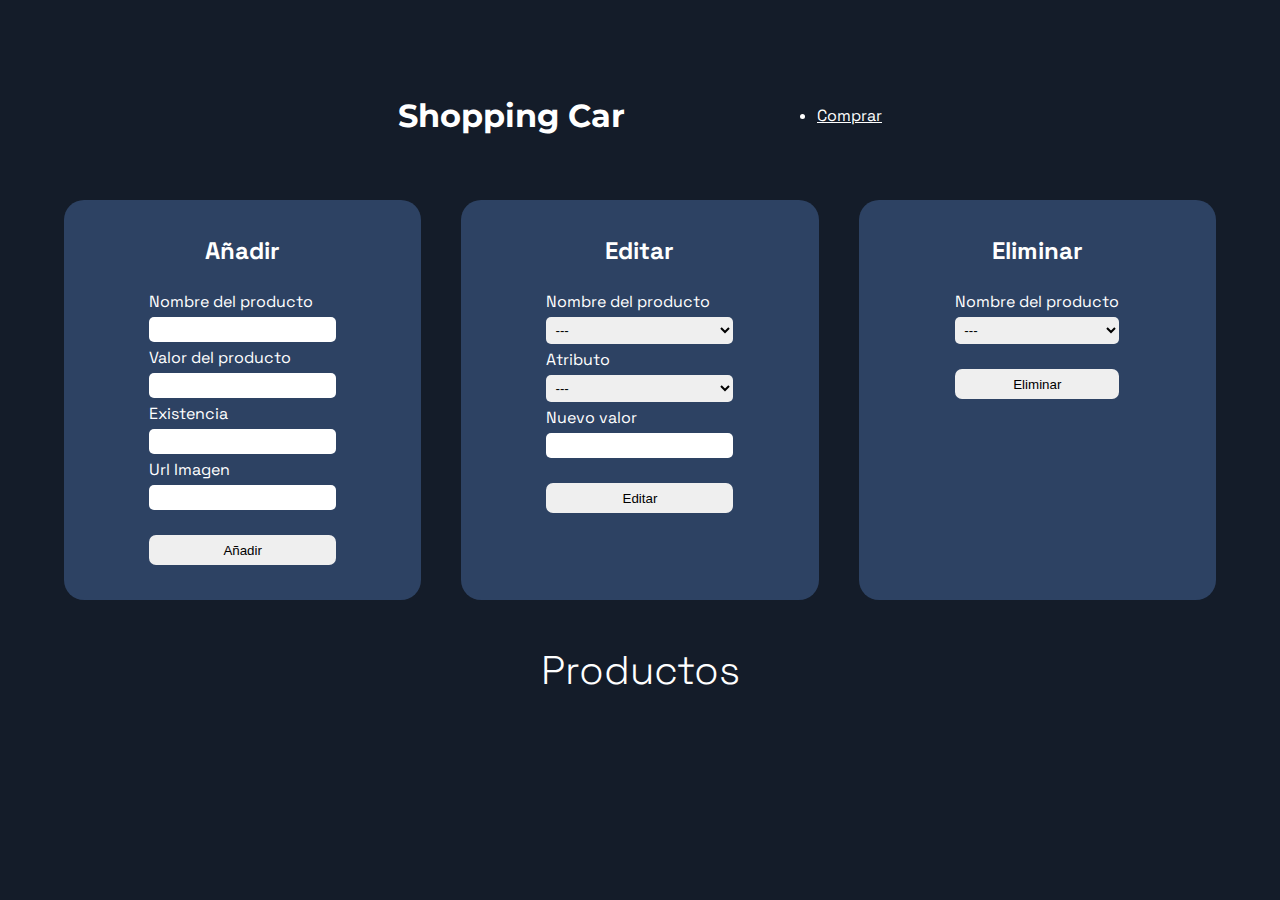
==== admin/admin.html @ 0a49dc3b "commit base con pagina web" ====
<!DOCTYPE html>
<html lang="en">

<head>
    <meta charset="UTF-8">
    <meta http-equiv="X-UA-Compatible" content="IE=edge">
    <meta name="viewport" content="width=device-width, initial-scale=1.0">
    <title>Carrito</title>

    <link rel="stylesheet" href="style.css">

    <link rel="preconnect" href="https://fonts.googleapis.com">
    <link rel="preconnect" href="https://fonts.googleapis.com">
    <link rel="preconnect" href="https://fonts.gstatic.com" crossorigin>
    <link href="https://fonts.googleapis.com/css2?family=Space+Grotesk:wght@400;500;600;700&display=swap"
        rel="stylesheet">
    <link rel="preconnect" href="https://fonts.googleapis.com">
    <link rel="preconnect" href="https://fonts.gstatic.com" crossorigin>
    <link href="https://fonts.googleapis.com/css2?family=Montserrat:wght@300;400;500;600;700&display=swap"
        rel="stylesheet">
</head>

<body>
    <header id="header">
        <h1>Shopping Car</h1>
        <li><ul><a href="../usuario/index.html">Comprar</a></ul></li>
    </header>

    <main>
        <div class="container">
            <!-- Añadir -->
            <div class="añadir">
                <h2>Añadir</h2>
                <form>
                    <label>Nombre del producto</label>
                    <input type="text" id="productoAñadir" name="nombreDelProducto">

                    <label>Valor del producto</label>
                    <input type="number" id="valorAñadir">

                    <label>Existencia</label>
                    <input type="number" id="existenciaAñadir">

                    <label>Url Imagen</label>
                    <input type="text" id="ImagenAñadir">

                    <input class="button" type="button" id="botonAñadir" value="Añadir">
                </form>
            </div>
            <!-- Editar -->
            <div class="editar">
                <h2>Editar</h2>
                <form>
                    <label>Nombre del producto</label>
                    <select id="productoEditar">
                        <option value="">---</option>
                    </select>

                    <label>Atributo</label>
                    <select id="atributoEditar">
                        <option value="">---</option>
                    </select>

                    <label>Nuevo valor</label>
                    <input type="text" id="nuevoAtributo">

                    <input class="button" type="button" id="botonEditar" value="Editar">
                </form>
            </div>

            <!-- Eliminar -->
            <div class="eliminar">
                <h2>Eliminar</h2>

                <form>
                    <label>Nombre del producto</label>
                    <select id="productoEliminar">
                        <option value="">---</option>
                    </select>
                    <input class="button" type="button" id="botonEliminar" value="Eliminar">
                </form>
            </div>
        </div>

        <!-- Mostrar el mensaje -->
        <div class="containerMensaje">
            <div id="mensaje"></div>
        </div>

        <!-- Productos -->
        <div class="containerProducts">
            <h2>Productos</h2>
            <div class="mostrarProductos" id="mostrarProductos">
                
            </div>
        </div>
        </div>
    </main>

    <script src="admin.js"></script>
</body>

</html>
---- admin/style.css ----
* {
    margin: 0;
    padding: 0;
    box-sizing: border-box;
    color: white;
}

body {
    font-family: 'Space Grotesk', sans-serif;
    background-color: #141C29;
    padding-top: 80px;
}

h1 {
    font-family: 'Montserrat', sans-serif;
    text-align: center;
    margin: 30px 0px;
}

img {
    width: 320px;
    height: 340px;
    object-fit: cover;
    border-radius: 20px 20px 0px 0px;
}

header {
    display: flex;
    align-items: center;
    justify-content: center;
    gap: 15%;
    height: 70px;

    width: 100%;
}

.container {
    display: flex;
    justify-content: space-between;
    align-items: flex-start;
    margin: 50px auto 45px auto;
    width: 90%;
    flex-wrap: wrap;
    gap: 40px;
}

.container>div {
    display: flex;
    align-items: center;
    justify-content: flex-start;
    background-color: #2D4263;
    height: 400px;
    width: 400px;
    border-radius: 20px;
    flex-direction: column;
    padding-top: 35px;
    gap: 25px;
    flex: 1 1 300px;
}

.container>div>form {
    display: flex;
    flex-direction: column;
    gap: 5px;
}

.container>div>form>input,
select {
    border-radius: 5px;
    border: none;
    padding: 5px;
    color: black;
}
option{
    color: black;
}

.container .button {
    margin-top: 20px;
    height: 30px;
    border-radius: 7px;
    border: none;
    color: black;
}

.containerProducts h2 {
    text-align: center;
    padding-bottom: 20px;
    font-weight: 300;
    font-size: 40px;
}

.mostrarProductos {
    width: 90%;
    margin: auto;
    display: flex;
    justify-content: center;
    gap: 50px;
    margin-bottom: 100px;
    flex-wrap: wrap;
}

.mostrarProductos>div {
    box-shadow: 0px 0px 5px 0px rgba(0, 0, 0, 0.75);
    background-color: #2D4263;
    border-radius: 20px;
}

.informacion {
    height: 150px;
    display: flex;
    justify-content: center;
    align-items: center;
    flex-direction: column;
    gap: 15px;
    
}

.informacion>p:first-child {
    font-family: 'Montserrat', sans-serif;
    font-size: 25px;
    font-weight: 300;
}

.informacion .precio {
    font-size: 20px;
    font-weight: 500;
}


.contenedorMensaje {
    display: flex;
    justify-content: center;
    width: 100%;
    margin-left: auto;
    height: 70px;
}

.repetidoError,
.realizado,
.llenarCampos,
.noExsiteError {
    margin: 15px 0px;
}

.llenarCampos::after,
.noExsiteError::after,
.repetidoError::after,
.realizado::after {
    background-color: red;
    font-size: 17px;
    padding: 10px;
    border-radius: 10px;
}

.realizado::after {
    content: 'Realizado';
    background-color: green;
}

.repetidoError::after {
    content: 'Este elemento ya existe';
}

.llenarCampos::after {
    content: 'Por favor compruebe que todos los campos estan llenos';
}

.noExsiteError::after {
    content: 'Este elemento no existe';
}
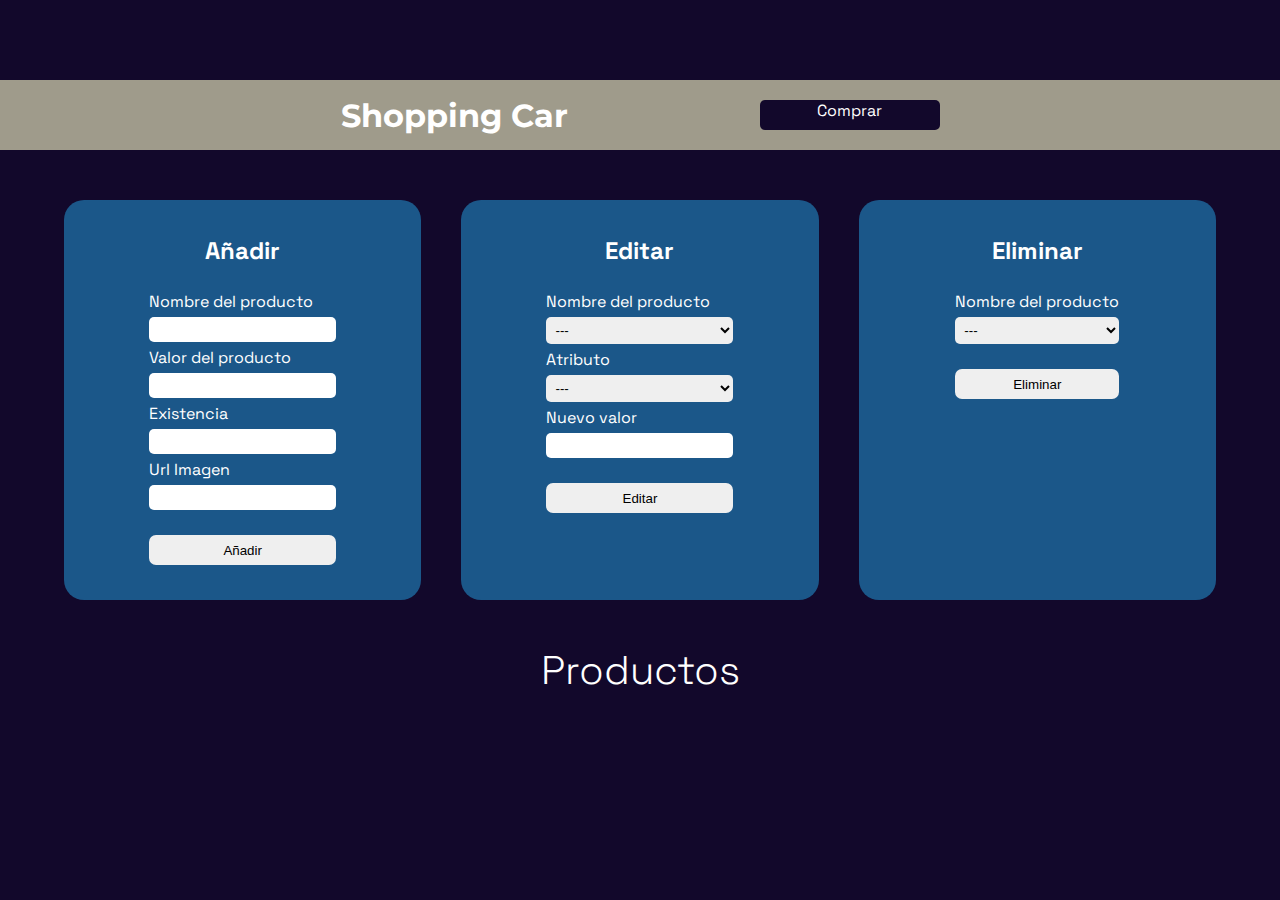
==== commit a9f6710a: "entrega final" ====
--- a/admin/admin.html
+++ b/admin/admin.html
@@ -28,61 +28,61 @@
 
     <main>
         <div class="container">
-            <!-- Añadir -->
-            <div class="añadir">
+
+            <div class="add">
                 <h2>Añadir</h2>
                 <form>
                     <label>Nombre del producto</label>
-                    <input type="text" id="productoAñadir" name="nombreDelProducto">
+                    <input type="text" id="addProduct" name="nombreDelProducto">
 
                     <label>Valor del producto</label>
-                    <input type="number" id="valorAñadir">
+                    <input type="number" id="addPrice">
 
                     <label>Existencia</label>
-                    <input type="number" id="existenciaAñadir">
+                    <input type="number" id="addStock">
 
                     <label>Url Imagen</label>
-                    <input type="text" id="ImagenAñadir">
+                    <input type="text" id="addImg">
 
-                    <input class="button" type="button" id="botonAñadir" value="Añadir">
+                    <input class="button" type="button" id="addBtn" value="Añadir">
                 </form>
             </div>
-            <!-- Editar -->
-            <div class="editar">
+
+            <div class="edit">
                 <h2>Editar</h2>
                 <form>
                     <label>Nombre del producto</label>
-                    <select id="productoEditar">
+                    <select id="setProduct">
                         <option value="">---</option>
                     </select>
 
                     <label>Atributo</label>
-                    <select id="atributoEditar">
+                    <select id="setCaracter">
                         <option value="">---</option>
                     </select>
 
                     <label>Nuevo valor</label>
-                    <input type="text" id="nuevoAtributo">
+                    <input type="text" id="newCaracter">
 
-                    <input class="button" type="button" id="botonEditar" value="Editar">
+                    <input class="button" type="button" id="setBtn" value="Editar">
                 </form>
             </div>
 
-            <!-- Eliminar -->
-            <div class="eliminar">
+
+            <div class="delete">
                 <h2>Eliminar</h2>
 
                 <form>
                     <label>Nombre del producto</label>
-                    <select id="productoEliminar">
+                    <select id="deleteProduct">
                         <option value="">---</option>
                     </select>
-                    <input class="button" type="button" id="botonEliminar" value="Eliminar">
+                    <input class="button" type="button" id="deleteBtn" value="Eliminar">
                 </form>
             </div>
         </div>
 
-        <!-- Mostrar el mensaje -->
+
         <div class="containerMensaje">
             <div id="mensaje"></div>
         </div>
--- a/admin/style.css
+++ b/admin/style.css
@@ -7,7 +7,7 @@
 
 body {
     font-family: 'Space Grotesk', sans-serif;
-    background-color: #141C29;
+    background-color: #12082b;
     padding-top: 80px;
 }
 
@@ -32,6 +32,24 @@
     height: 70px;
 
     width: 100%;
+    background-color: rgb(159 155 139);
+}
+
+header li{
+    list-style: none;
+    text-align: center;
+    background-color: #12082b;
+    border-radius: 5px;
+    width: 180px;
+    height: 30px;
+}
+
+header li ul a{
+    text-decoration: none;
+}
+
+header li ul a:hover{
+    background-color: #0d2c5a;
 }
 
 .container {
@@ -48,7 +66,7 @@
     display: flex;
     align-items: center;
     justify-content: flex-start;
-    background-color: #2D4263;
+    background-color: #1b5789;
     height: 400px;
     width: 400px;
     border-radius: 20px;
